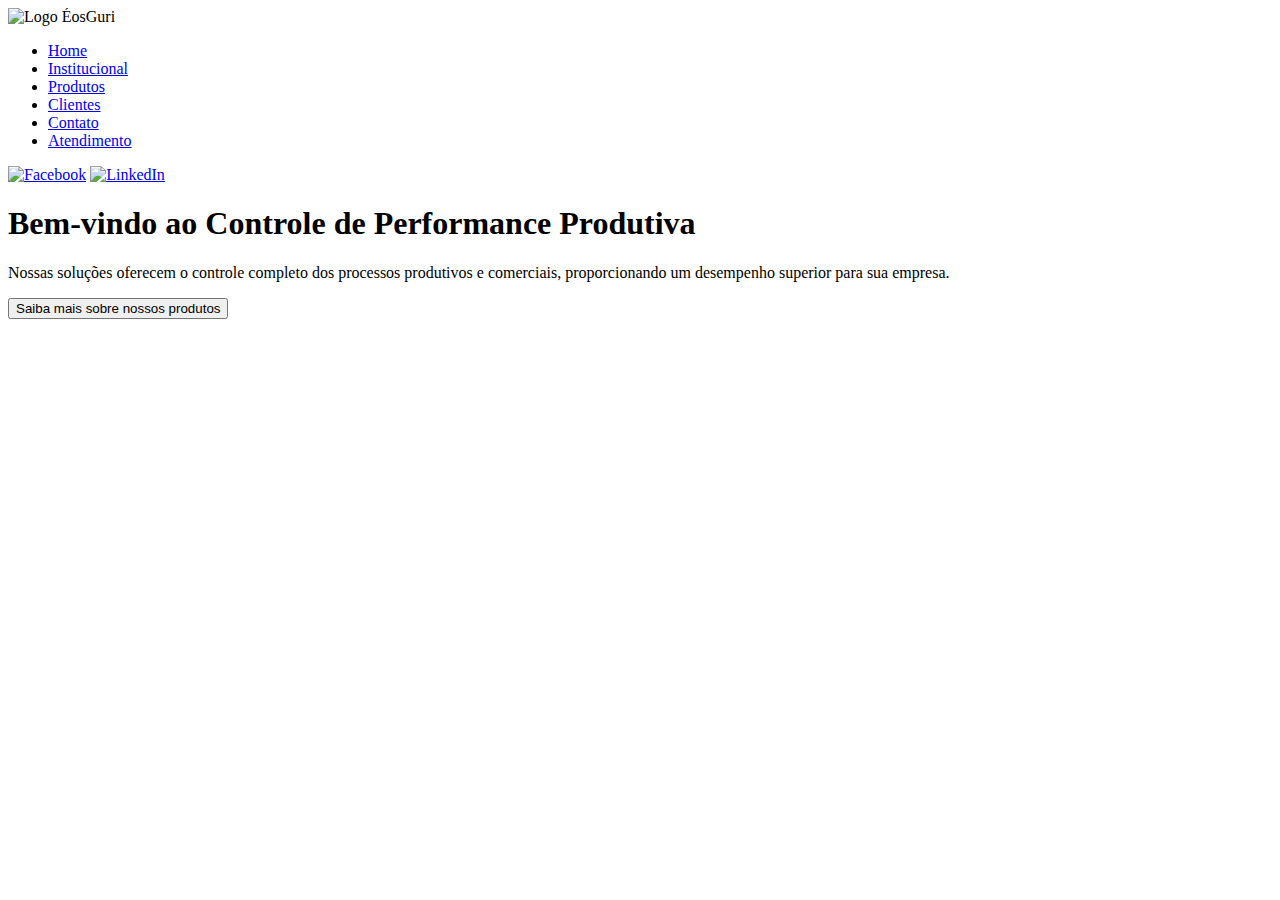
==== Projeto eosguri/templates/index.html @ deec1c8e "Initial commit" ====
<!DOCTYPE html>
<html lang="pt-BR">
<head>
    <meta charset="UTF-8">
    <meta name="viewport" content="width=device-width, initial-scale=1.0">
    <title>Homepage - Controle de Performance Produtiva</title>
    <link rel="stylesheet" href="style.css">
</head>
<body>
    <header>
        <div class="logo">
            <img src="imagens/logo.png" alt="Logo ÉosGuri">
        </div>
        <nav>
            <ul>
                <li><a href="index.html">Home</a></li>
                <li><a href="institucional.html">Institucional</a></li>
                <li><a href="produtos.html">Produtos</a></li>
                <li><a href="clientes.html">Clientes</a></li>
                <li><a href="contato.html">Contato</a></li>
                <li><a href="atendimento.html">Atendimento</a></li>
            </ul>
        </nav>
        <div class="social-icons">
            <a href="#"><img src="imagens/logofacebook.png" alt="Facebook"></a>
            <a href="#"><img src="imagens/logolinkedin.png" alt="LinkedIn"></a>
        </div>
    </header>

    <main>
        <section class="homepage-content">
            <h1>Bem-vindo ao Controle de Performance Produtiva</h1>
            <p>Nossas soluções oferecem o controle completo dos processos produtivos e comerciais, proporcionando um desempenho superior para sua empresa.</p>
            <button>Saiba mais sobre nossos produtos</button>
        </section>
    </main>
</body>
</html>
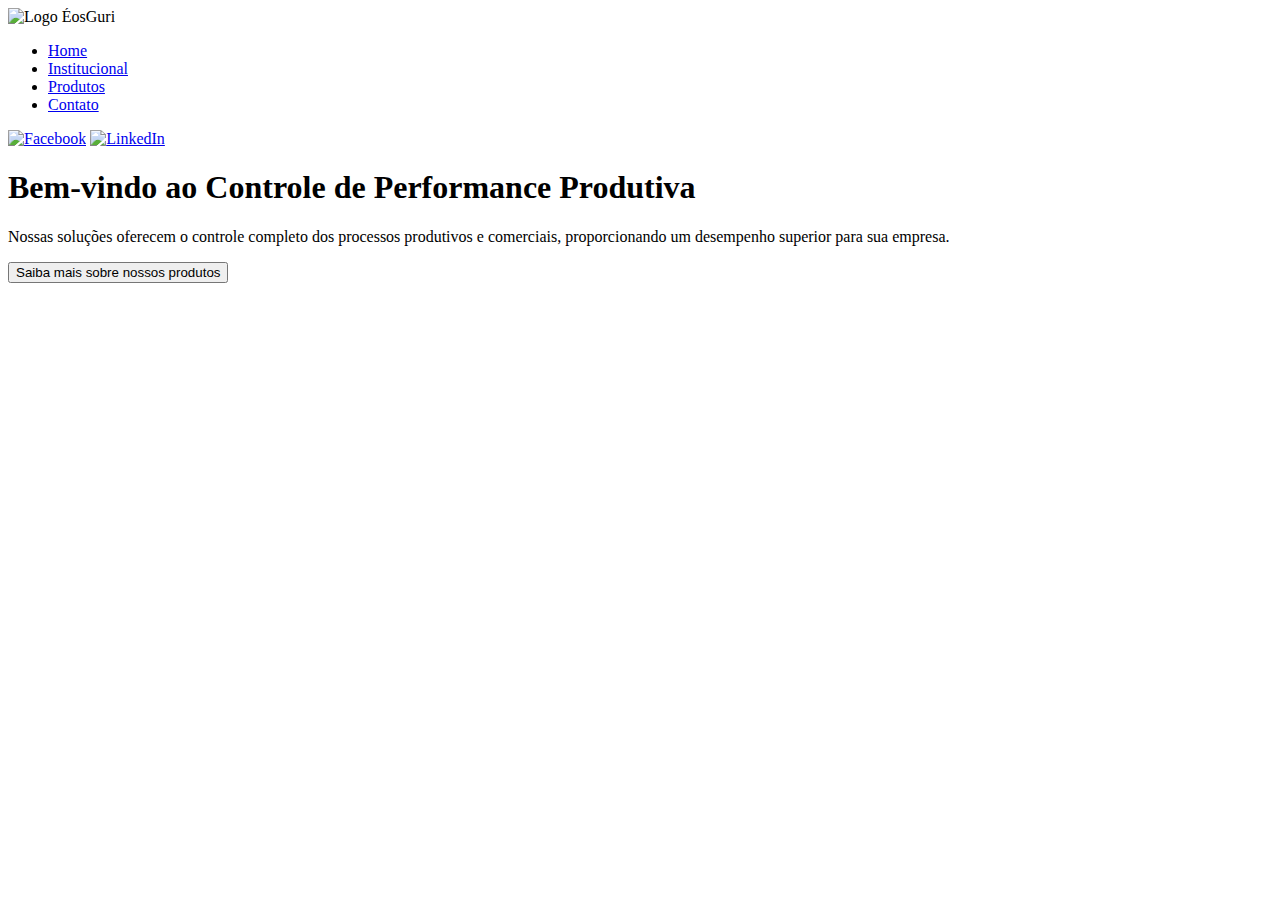
==== commit 128c6a2a: "1.1" ====
--- a/Projeto eosguri/templates/index.html
+++ b/Projeto eosguri/templates/index.html
@@ -16,9 +16,7 @@
                 <li><a href="index.html">Home</a></li>
                 <li><a href="institucional.html">Institucional</a></li>
                 <li><a href="produtos.html">Produtos</a></li>
-                <li><a href="clientes.html">Clientes</a></li>
                 <li><a href="contato.html">Contato</a></li>
-                <li><a href="atendimento.html">Atendimento</a></li>
             </ul>
         </nav>
         <div class="social-icons">
